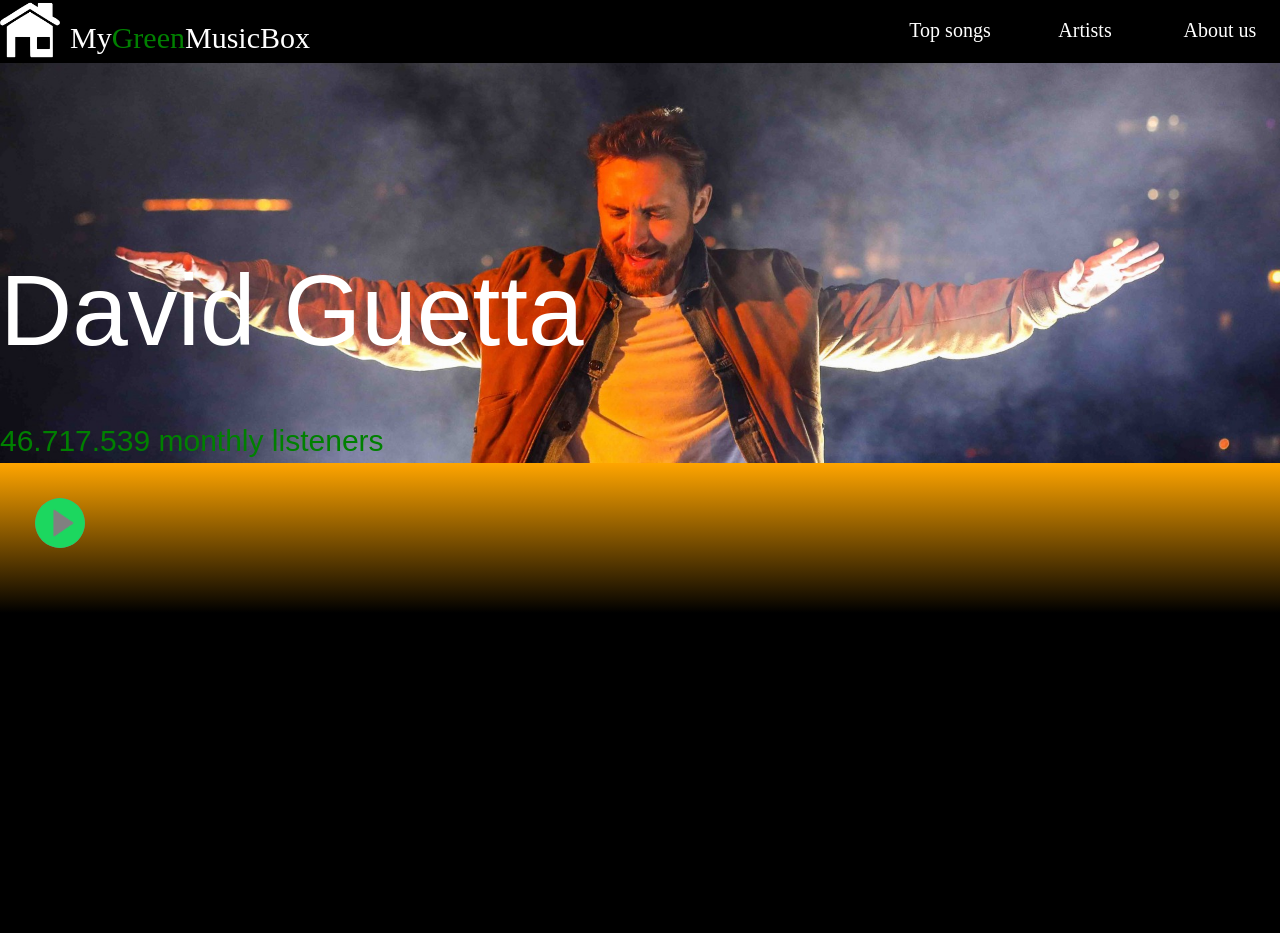
==== html/AlanWalker.html @ 4b85b279 "11/4 update" ====
<!DOCTYPE html>
<html lang="en">
<head>
    <style>
        *{
    margin: 0;
    padding: 0;
    background-color: gray;
    color: white;
    box-sizing: border-box;
}
body{
    background-color: black;
}
a{
    text-decoration: none;
    background-color: black;
}
#navbar{
    width: 100%;
    height: 60px;
    background-color: black;
    margin-bottom: 3px;
    display: flex;
}
#container{
    width: 100%;
    height: 870px;
    background-color: black;
   
}
#home-button{
    width: 60px;
    height: 100%;
    margin-right: 10px;
    
}
#home-button:hover{
    cursor: pointer;
}
#Name{
    height: 100%;
    width: 260px;
    background-color: inherit;
    font-size: 30px;
    font-family: cursive;
    line-height: 2.5;
    color: white;
    
}
#AboutUs{
    height: 100%;
    width: 120px;
   
    line-height: 3;
    background-color: inherit;
    
}
#greeny{
    display: inline;
    color: green;
    background-color: black;
}
#about{
    height: 100%;
    width: 100%;
    font-size: 20px;
    text-align: center;
    font-family: cursive;
    color: white;
    background-color: black;
    transition-property: background-color;
    transition-duration: 1s;
}
#about:hover{
    background-color: green;
    
}
#Artists{
  width: 150px;
  height: 100%;
  background-color: black;
  
}
#ArtistName{
    width: 100%;
    height: 100%;
    background-color: black;
    font-family: cursive;
    font-size: 20px;
    line-height: 3;
    text-align: center;
    
}
#Artists-tray{
    width: 100%;
    position: relative;
    height: 0;
    display: none;
    
}
.artist{
    width: 100%;
    height: 60px;
    font-family: cursive;
    font-size: 20px;
    line-height: 3;
    text-align: center;
    background-color: black; 
    color: white;
}
.artist:hover{
    background-color: yellow;
    
}
#ArtistName:hover{
    background-color: yellow;
    cursor: pointer;
    /* transition vẫn được giữ lại mặc dù chuột đã ra khỏi thẻ*/
    transition: 1s background-color;
}
#Artists:hover > #Artists-tray{
   display: block;
}
#topsongs{
    width: 120px;
    height: 100%;
    margin-left: calc(100% - 450px - 270px);
}
#inner-topsongs{
    width: 120px;
    height: 100%;
    font-family: cursive;
    font-size: 20px;
    line-height: 3;
    text-align: center;
    background-color: black;
}
#GuettaOnStage{
    width: 100%;
    height: 400px;
    position: relative;
  
}
#NameArtist{
    width: auto;
    height: 100px;
    font-family: -apple-system, BlinkMacSystemFont, 'Segoe UI', Roboto, Oxygen, Ubuntu, Cantarell, 'Open Sans', 'Helvetica Neue', sans-serif;
    font-size: 100px;
    position: absolute;
    top: calc(50% - 10px);
    background: rgba(108, 182, 110, 0);
    
}
#monthlyListener{
    width: auto;
    height: 30px;
    background: rgba(108, 182, 110, 0);
    position: absolute;
    bottom: 9px;
    font-family: -apple-system, BlinkMacSystemFont, 'Segoe UI', Roboto, Oxygen, Ubuntu, Cantarell, 'Open Sans', 'Helvetica Neue', sans-serif;
    font-size: 30px;
    color: green;
}
#playstate{
    width: 100%;
    height: 150px;
    /* Làm cho thẻ có hiện tượng đổi màu từ trên xuống dưới */
    background-image: linear-gradient(orange, black);
    position: relative;
}
#play-button{
    width: 150px;
    height: 50px;
    position: absolute;
    top: calc(50% - 25px);
    left: 50px;
    background-color: black;
    border: solid white 5px;
    color: white;
    text-align: center;
    line-height: 1.5;
    font-family: cursive;
    font-size: 23px;
    transition: 1s color, 1s border;
}
#play-button:hover{
    border: solid green 5px;
    cursor: pointer;
}
#song-change{
    position: absolute;
    width: 50px;
    height: 50px;
    transition: 0.5s;
    border-radius: 50%;
    top: calc(50% - 25px);
    left: calc(50% - 25px); 
    background: rgba(0, 0, 0, 0); 
}
button{
    outline: none;
    border: none;
    cursor: pointer;
}
#song-change:hover{
    top: 0;
    left: 0;
    width: 60px;
    height: 60px;
    background: lime;
}
#song-change > img{
    width: inherit;
    height: inherit;
    border-radius: 50%;
}
#father-button{
    width: 60px;
    height: 60px;
    top: 30px;
    left: 30px;
    background-color: rgba(0, 0, 0, 0);
    position: relative;
}

    </style>
    
    <meta charset="UTF-8">
    <meta http-equiv="X-UA-Compatible" content="IE=edge">
    <meta name="viewport" content="width=device-width, initial-scale=1.0">
    <title>Alan Walker</title>
</head>
<body>
    <div id="navbar">
        <div id="home-button">
            <a href="../html/home.html"><img src="../img/home.png" alt="homepage" style="width: 100%; height: 100%;"></a>
        </div>
        <div id="Name">My<div id="greeny">Green</div>MusicBox</div>
        <div id="topsongs"><a href="../html/topsongs.html" style="text-decoration: none; background-color: khaki;"><div id="inner-topsongs">Top songs</div></a></div>
        <div id="Artists">
            <div id="ArtistName">Artists</div>
            <div id="Artists-tray">
                   <a style="text-decoration: none;" href="../html/DavidGuetta.html"><div class="artist">David Guetta</div></a>
                   <a style="text-decoration: none;" href="../html/AlanWalker.html"><div class="artist">Alan Walker</div></a>
                   <a style="text-decoration: none;" href="../html/Yiruma.html"><div class="artist">Yiruma</div></a>
                   <a style="text-decoration: none;" href="../html/YugoKanno.html"><div class="artist">Yugo Kanno</div></a>
                   <a style="text-decoration: none;" href="../html/EdSheeran.html"><div class="artist">Ed Sheeran</div></a>
            </div>
        </div>
        <div id="AboutUs"><a style="text-decoration: none;" href="../html/about.html"><div id="about">About us</div></a></div>
        
    </div>
    <div id="container">
        <div id="GuettaOnStage">
            <div id="NameArtist">David Guetta</div>
            <div id="monthlyListener">46.717.539 monthly listeners</div>
            <img style="width: 100%;height: 100%; object-fit: cover;" src="../img/DavidGuettaOnStage.jpg" alt="GuettaDavid">
        </div>
        <div id="playstate">
            <audio autoplay = "autoplay" id="Titanium">
                <source src="../songs/Titanium - David Guetta_ Sia.mp3" type="audio/mp3">
            </audio>
            <div id="father-button">
                <button type="button" id="song-change">
                  <img src="../img/play-button (24)_5ab94929cf6aa.png" alt="play" id="play-img">
                </button>
            </div>
        </div>
        <div></div>
    </div>
</body>
<script>
    var innerTopsongs = document.getElementById("inner-topsongs")
innerTopsongs.addEventListener('mouseover', () => {
    innerTopsongs.style.backgroundColor = "purple"
    // transition đc đưa vào trong thẻ và được giữ lại ở đó
    innerTopsongs.style.transition = "1s background-color"
})
innerTopsongs.addEventListener('mouseout', () => {
    innerTopsongs.style.backgroundColor = "black"
    
})

var Titanium = document.getElementById("Titanium")
var SongChanges = document.getElementById("song-change")
var playImg = document.getElementById("play-img")

SongChanges.addEventListener("click", PlayandPause)

function PlayandPause(){
    if(Titanium.paused){
       Titanium.play()
       playImg.src = "../img/pause button.png"
    }
    else{
        Titanium.pause()
        playImg.src = "../img/play-button (24)_5ab94929cf6aa.png"
        
    }
}
</script>
</html>
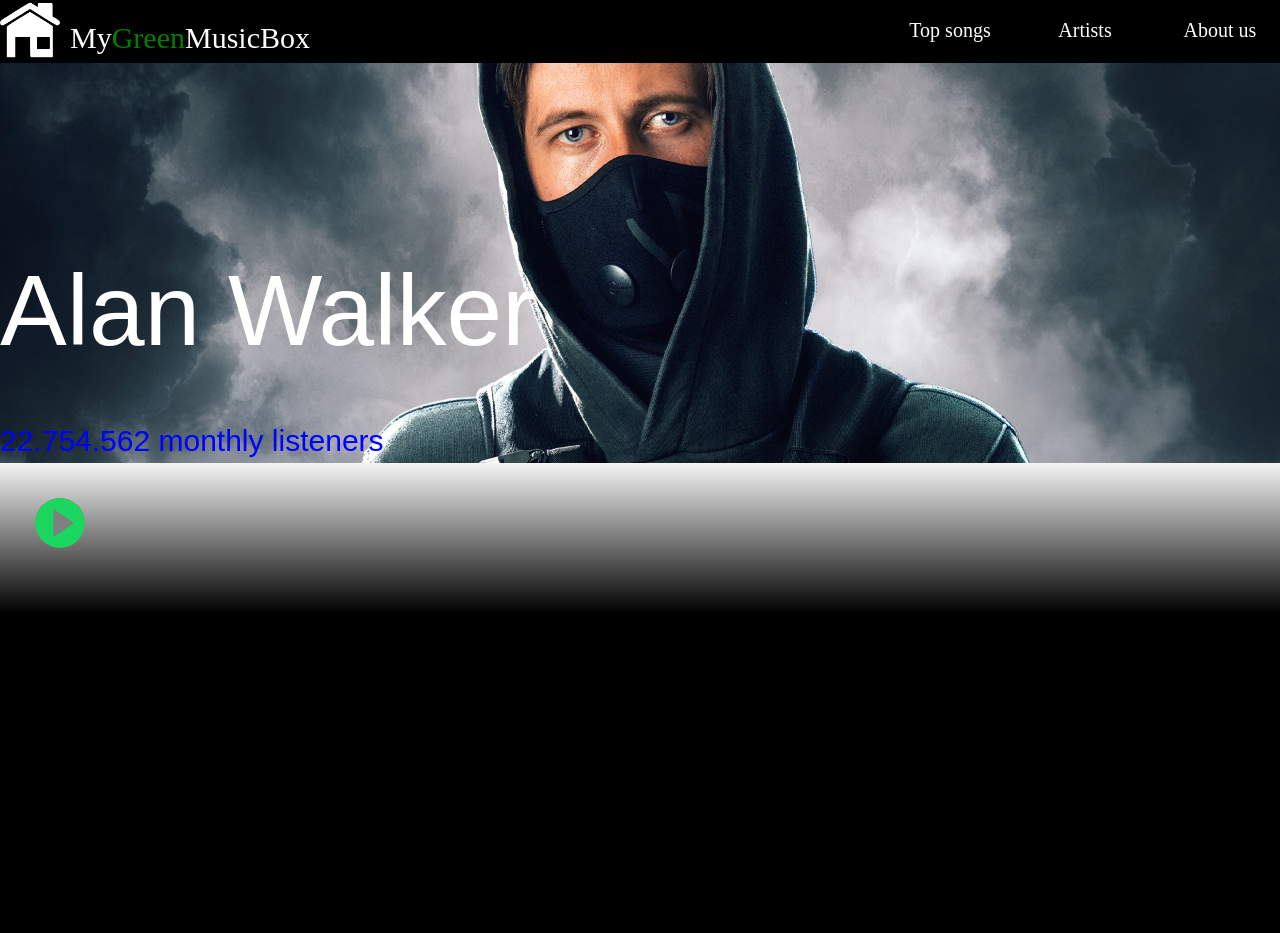
==== commit 9ad70fea: "update 7/5/2021" ====
--- a/html/AlanWalker.html
+++ b/html/AlanWalker.html
@@ -136,7 +136,7 @@
     text-align: center;
     background-color: black;
 }
-#GuettaOnStage{
+#AlanWalker{
     width: 100%;
     height: 400px;
     position: relative;
@@ -160,13 +160,13 @@
     bottom: 9px;
     font-family: -apple-system, BlinkMacSystemFont, 'Segoe UI', Roboto, Oxygen, Ubuntu, Cantarell, 'Open Sans', 'Helvetica Neue', sans-serif;
     font-size: 30px;
-    color: green;
+    color: blue;
 }
 #playstate{
     width: 100%;
     height: 150px;
     /* Làm cho thẻ có hiện tượng đổi màu từ trên xuống dưới */
-    background-image: linear-gradient(orange, black);
+    background-image: linear-gradient(whitesmoke, black);
     position: relative;
 }
 #play-button{
@@ -252,14 +252,14 @@
         
     </div>
     <div id="container">
-        <div id="GuettaOnStage">
-            <div id="NameArtist">David Guetta</div>
-            <div id="monthlyListener">46.717.539 monthly listeners</div>
-            <img style="width: 100%;height: 100%; object-fit: cover;" src="../img/DavidGuettaOnStage.jpg" alt="GuettaDavid">
+        <div id="AlanWalker">
+            <div id="NameArtist">Alan Walker</div>
+            <div id="monthlyListener">22.754.562 monthly listeners</div>
+            <img style="width: 100%;height: 100%; object-fit: cover;" src="../img/Alan Walker shadow cloud.jpg" alt="Alan OLaf Walker">
         </div>
         <div id="playstate">
             <audio autoplay = "autoplay" id="Titanium">
-                <source src="../songs/Titanium - David Guetta_ Sia.mp3" type="audio/mp3">
+                <source src="../songs/Faded - Alan Walker.mp3" type="audio/mp3">
             </audio>
             <div id="father-button">
                 <button type="button" id="song-change">
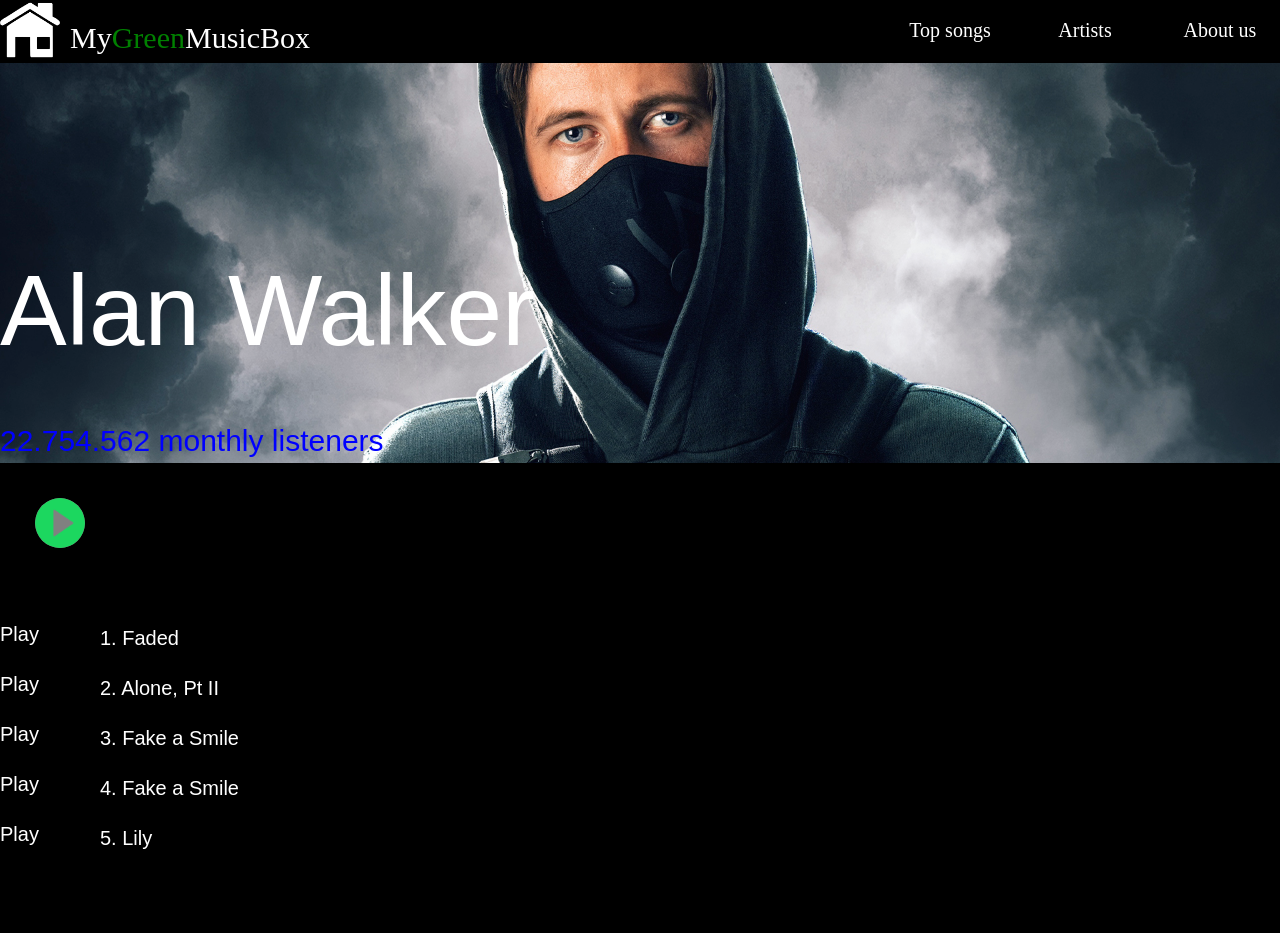
==== commit ad8f08f0: "15/5 the last update" ====
--- a/html/AlanWalker.html
+++ b/html/AlanWalker.html
@@ -166,7 +166,7 @@
     width: 100%;
     height: 150px;
     /* Làm cho thẻ có hiện tượng đổi màu từ trên xuống dưới */
-    background-image: linear-gradient(whitesmoke, black);
+    background-image: linear-gradient(black, black);
     position: relative;
 }
 #play-button{
@@ -223,8 +223,41 @@
     background-color: rgba(0, 0, 0, 0);
     position: relative;
 }
-
-    </style>
+.trackBars{
+    width: 100%;
+    height: 50px;
+    background-color: black;
+    display: flex;
+}
+.trackBars:hover{
+    background-color: rgb(189, 185, 185);
+} 
+.trackName{
+    height: 100%;
+    width: auto;
+    font-family: -apple-system, BlinkMacSystemFont, 'Segoe UI', Roboto, Oxygen, Ubuntu, Cantarell, 'Open Sans', 'Helvetica Neue', sans-serif;
+    margin-left: 30px;
+    text-align: center;
+    line-height: 2.1;
+    background-color: rgba(108, 182, 110, 0);
+    font-size: 20px;
+}
+#trackContainer{
+    width: 100%;
+    height: auto;
+}
+.PlayAndPause{
+    background-color: rgba(108, 182, 110, 0);
+    font-size: 20px;
+    width: 70px; 
+    height: 30px;  
+    font-family: -apple-system, BlinkMacSystemFont, 'Segoe UI', Roboto, Oxygen, Ubuntu, Cantarell, 'Open Sans', 'Helvetica Neue', sans-serif;
+    line-height: 2.1;
+}
+.PlayAndPause:hover{
+    cursor: pointer;
+}
+</style>
     
     <meta charset="UTF-8">
     <meta http-equiv="X-UA-Compatible" content="IE=edge">
@@ -267,7 +300,28 @@
                 </button>
             </div>
         </div>
-        <div></div>
+        <div id="trackContainer">
+            <div class="trackBars">
+              <div class="PlayAndPause">Play</div>
+              <button class="trackName" onmousedown="smallButton1()">1. Faded</button>
+            </div>
+            <div class="trackBars">
+              <div class="PlayAndPause">Play</div>
+              <button class="trackName" onmousedown="smallButton2()">2. Alone, Pt II</button>
+            </div>
+            <div class="trackBars">
+              <div class="PlayAndPause">Play</div>
+              <button class="trackName" onmousedown="smallButton3()">3. Fake a Smile</button>
+            </div>
+            <div class="trackBars">
+              <div class="PlayAndPause">Play</div>
+              <button class="trackName" onmousedown="smallButton4()">4. Fake a Smile</button>
+            </div>
+            <div class="trackBars">
+              <div class="PlayAndPause">Play</div>
+              <button class="trackName" onmousedown="smallButton5()">5. Lily</button>
+            </div>
+          </div>
     </div>
 </body>
 <script>
